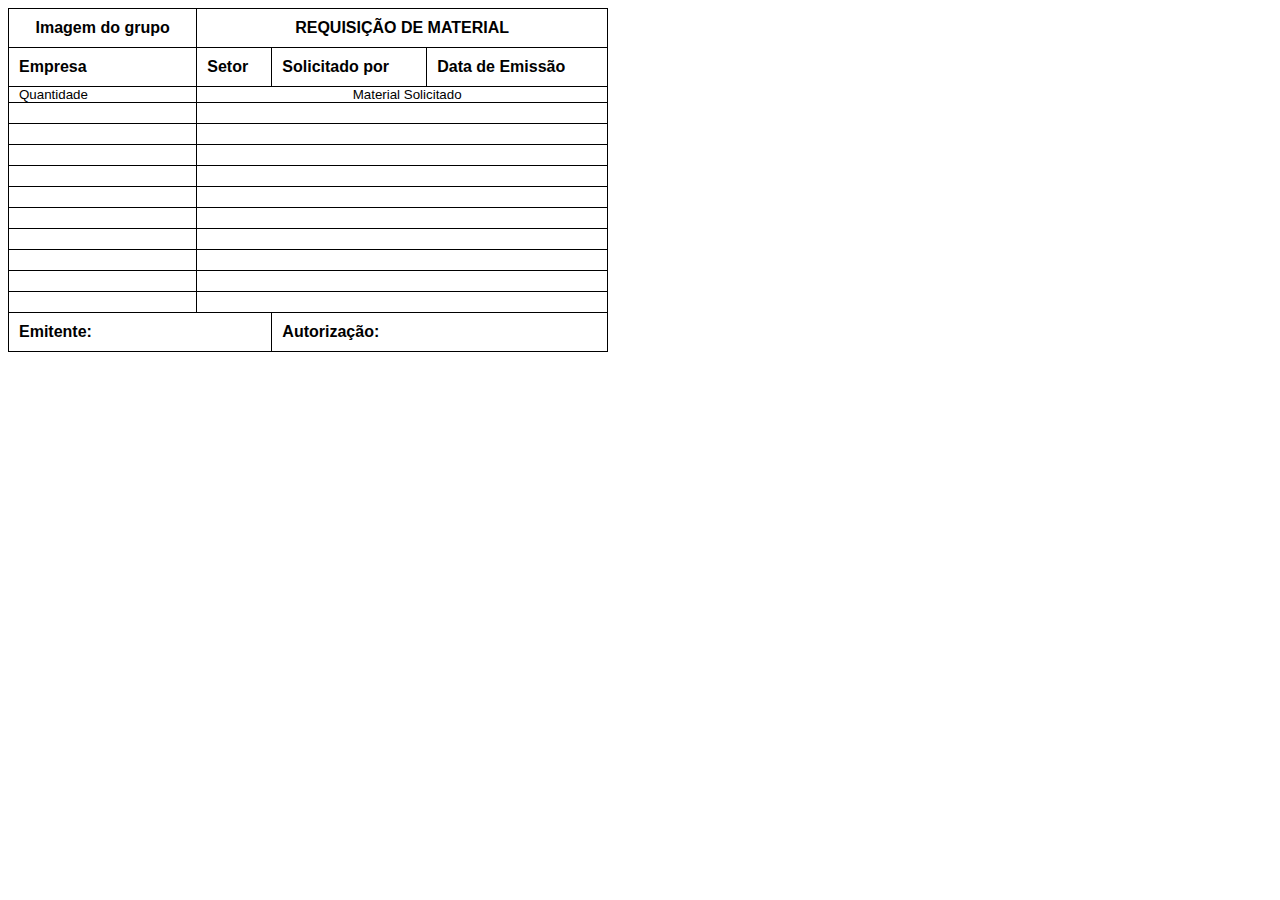
==== tabelas/index.html @ fa7ab40b "teste1" ====
<!DOCTYPE html>
<html lang="pt-br">
<head>
    <meta charset="UTF-8">
    <meta name="viewport" content="width=device-width, initial-scale=1.0">
    <title>Teste da requisição</title>
    <style>
        body{
            font-family: Arial, Helvetica, sans-serif;
        }
        table{
            border-collapse: collapse;
            padding: 10px;
            text-align: center;
            width: 600px;
            background-color: white;
        }
        td, th{
            border: 1px solid black;
            padding: 10px;
        }
        th.cabe{
            text-align: left;
        }
        td#mat{
            text-align: center;
        }
        td.peq{
            font-size: smaller;
            padding: 0px;
            padding-left: 10px;
            text-align: left;
        }

        tfoot{
            text-align: left;
        }
        
    </style>
</head>
<body>
    <table>
        
        <thead>
            <tr>
                <th>Imagem do grupo</th>
                 <th colspan="3">REQUISIÇÃO DE MATERIAL</th>
            </tr>
        </thead>
        <tbody>
            <tr>
                <th class="cabe">Empresa</th>
                <th class="cabe">Setor</th>
                <th class="cabe">Solicitado por</th>
                <th class="cabe">Data de Emissão</th>
            </tr>
            <tr>
                <td class="peq">Quantidade</td>
                <td colspan="3" class="peq" id="mat">Material Solicitado</td>
            </tr>
            <tr>
                <td></td>
                <td colspan="3"></td>
            </tr>
            <tr>
                <td></td>
                <td colspan="3"></td>
            </tr>
            <tr>
                <td></td>
                <td colspan="3"></td>
            </tr>
            <tr>
                <td></td>
                <td colspan="3"></td>
            </tr>
            <tr>
                <td></td>
                <td colspan="3"></td>
            </tr>
            <tr>
                <td></td>
                <td colspan="3"></td>
            </tr>
            <tr>
                <td></td>
                <td colspan="3"></td>
            </tr>
            <tr>
                <td></td>
                <td colspan="3"></td>
            </tr><tr>
                <td></td>
                <td colspan="3"></td>
            </tr>
            <tr>
                <td></td>
                <td colspan="3"></td>
        </tbody>
        <tfoot>
            <tr>
                <th colspan="2">Emitente:</th>
                <th colspan="2">Autorização:</th>
            </tr>
        </tfoot>

    </table>
    
</body>
</html>
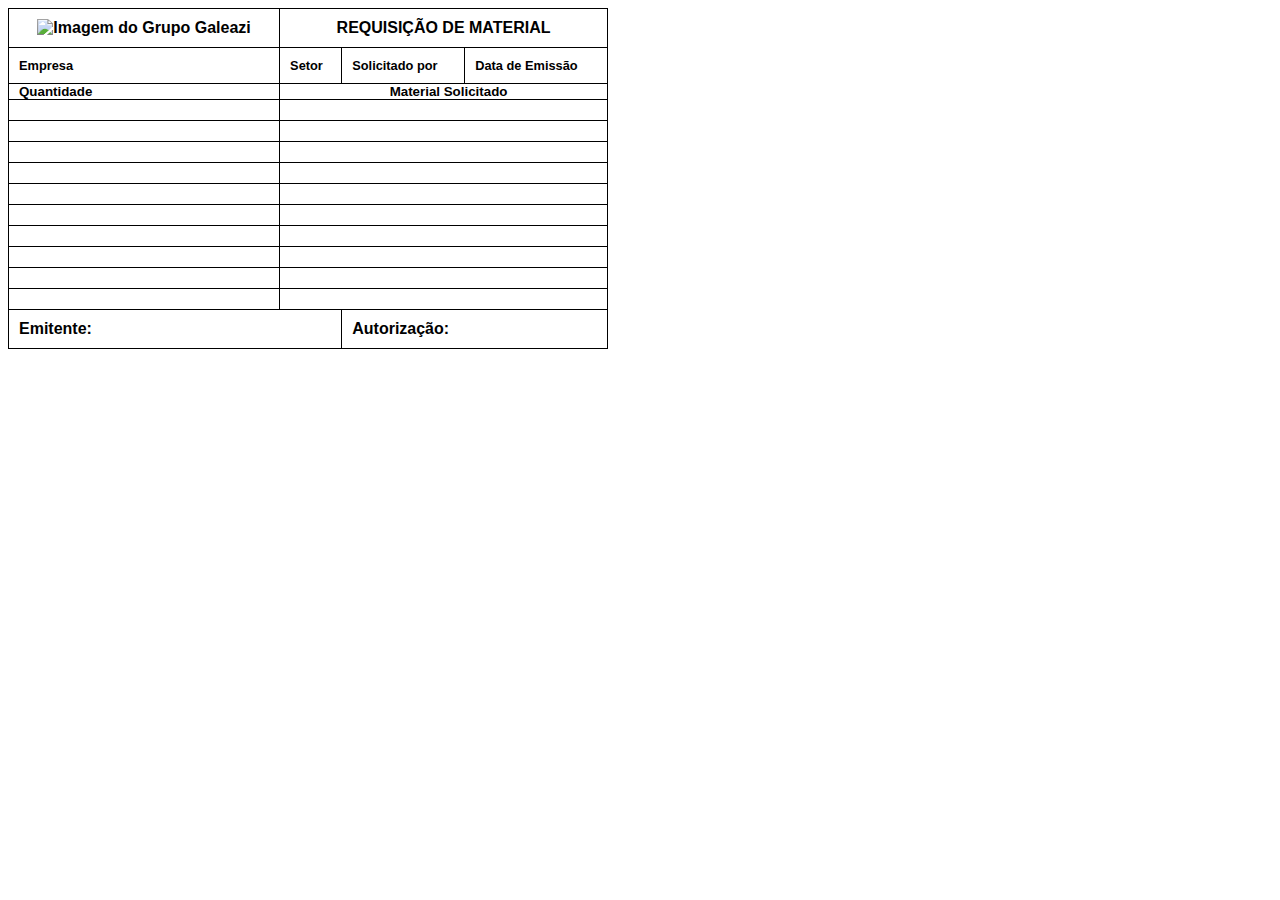
==== commit d5580d28: "Update index.html" ====
--- a/tabelas/index.html
+++ b/tabelas/index.html
@@ -11,7 +11,6 @@
         table{
             border-collapse: collapse;
             padding: 10px;
-            text-align: center;
             width: 600px;
             background-color: white;
         }
@@ -21,11 +20,12 @@
         }
         th.cabe{
             text-align: left;
+            font-size: 0.8em;
         }
-        td#mat{
+        th#mat{
             text-align: center;
         }
-        td.peq{
+        th.peq{
             font-size: smaller;
             padding: 0px;
             padding-left: 10px;
@@ -35,6 +35,10 @@
         tfoot{
             text-align: left;
         }
+        th > img.logo{
+            width: 70px;
+            height: 70px;
+        }
         
     </style>
 </head>
@@ -43,7 +47,7 @@
         
         <thead>
             <tr>
-                <th>Imagem do grupo</th>
+                <th><img class="logo" src="https://encrypted-tbn0.gstatic.com/images?q=tbn:ANd9GcRTxPCVL_YFXSUddbCmfzklPiciwqv_3ohhBQ&s" alt="Imagem do Grupo Galeazi"></th>
                  <th colspan="3">REQUISIÇÃO DE MATERIAL</th>
             </tr>
         </thead>
@@ -55,8 +59,8 @@
                 <th class="cabe">Data de Emissão</th>
             </tr>
             <tr>
-                <td class="peq">Quantidade</td>
-                <td colspan="3" class="peq" id="mat">Material Solicitado</td>
+                <th scope="col" class="peq">Quantidade</th>
+                <th scope="colgroup" colspan="3" class="peq" id="mat">Material Solicitado</th>
             </tr>
             <tr>
                 <td></td>
